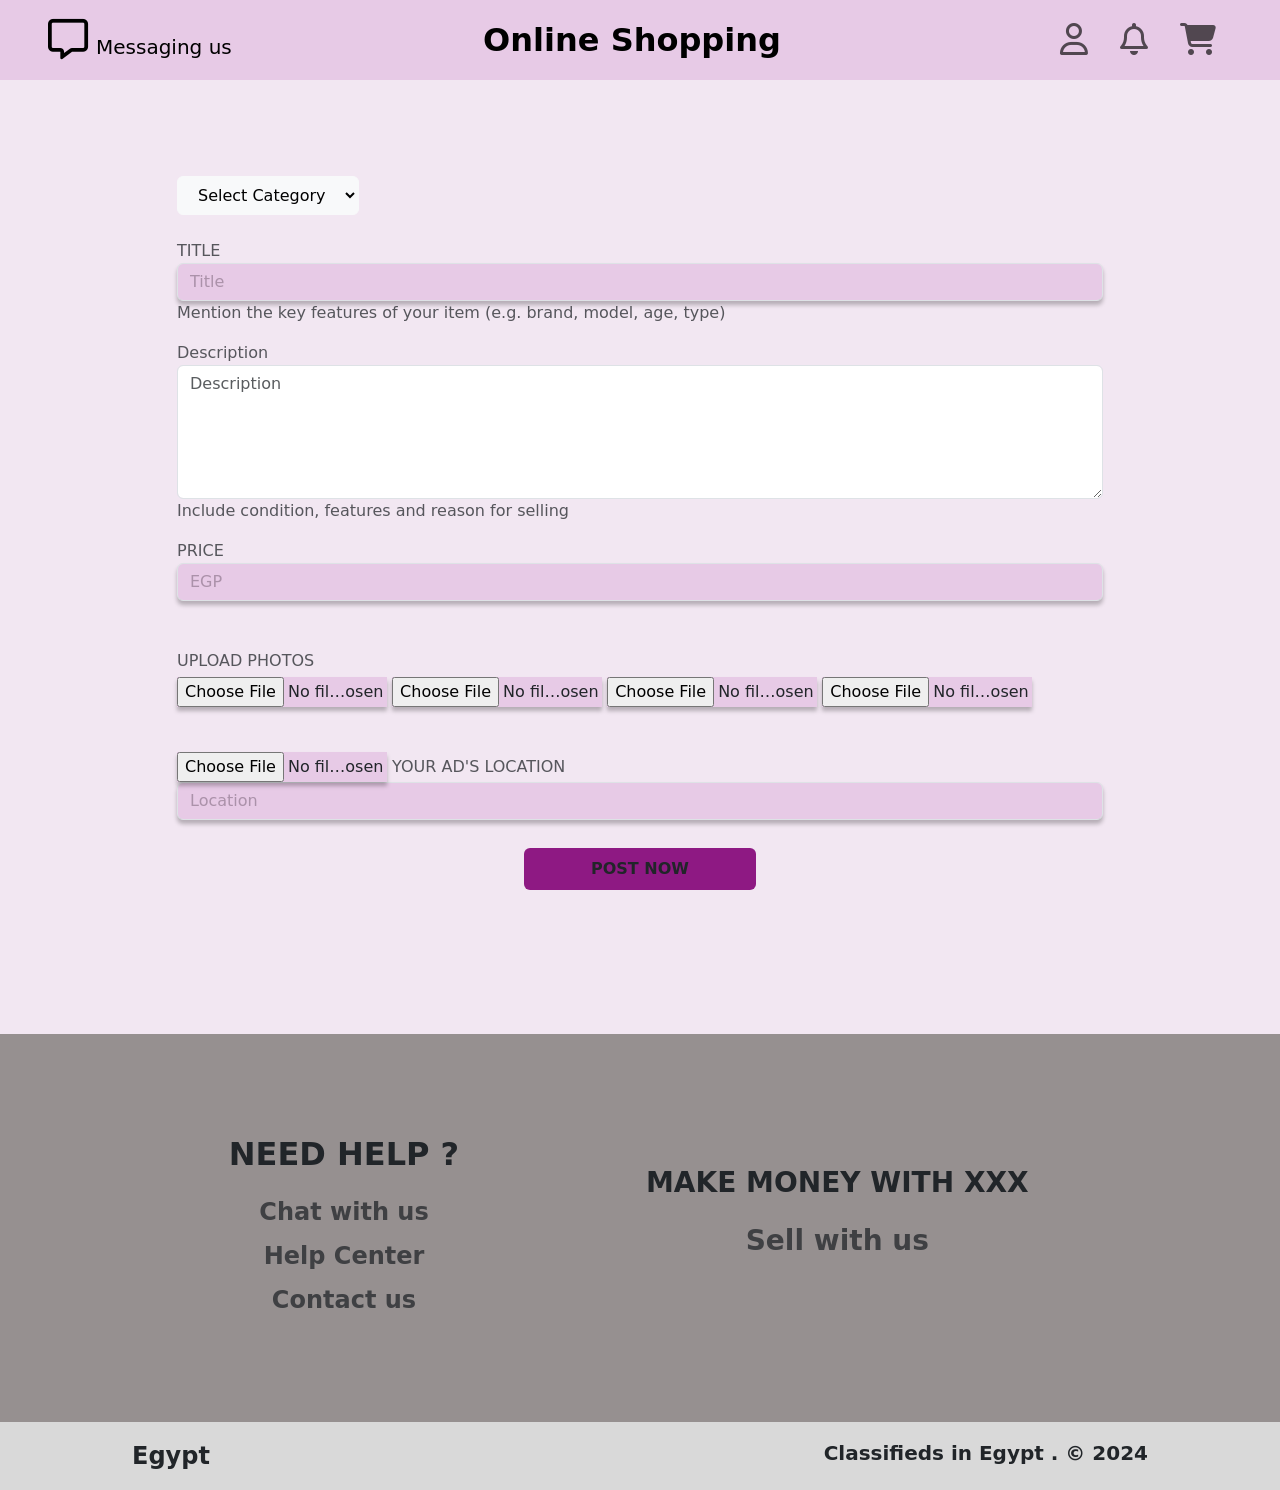
==== html/add_poduct.html @ a3dd2910 "third commit" ====
<!DOCTYPE html>
<html lang="en">
<head>
    <meta charset="UTF-8">
    <meta name="viewport" content="width=device-width, initial-scale=1.0">
    <title>Add Product</title>
    <link rel="stylesheet" href="../css/bootstrap.min.css">
    <link rel="stylesheet" href="../css/all.min.css">
    <link rel="stylesheet" href="../css/style.css">
</head>
<body>
    

    <nav class="container-fluid navbar navbar-expand-lg px-5">
        <button class="navbar-toggler" type="button" data-toggle="collapse" data-target="#navbarSupportedContent" aria-controls="navbarSupportedContent" aria-expanded="false" aria-label="Toggle navigation">
          <span class="navbar-toggler-icon"></span>
        </button>
                <div class="col-md-3">
                    <a class="navbar-brand fw-normal" href=""><i class="fa-regular fa-message fs-1 pe-2"></i>Messaging us</a>
                </div>
                <div class="col-md-6 text-center">
                    <a class="navbar-brand fs-2" href="">Online Shopping</a>
                </div>

                <div class="col-md-3 collapse navbar-collapse" id="navbarSupportedContent">
                    <ul class="navbar-nav ms-auto fs-2">
                      <li class="nav-item active">
                        <a class="nav-link mx-2" href=""><i class="fa-regular fa-user"></i></a>
                      </li>
                      <li class="nav-item">
                        <a class="nav-link mx-2" href=""><i class="fa-regular fa-bell"></i></a>
                      </li>
                      <li class="nav-item">
                        <a class="nav-link mx-2" href=""><i class="fa-solid fa-cart-shopping"></i></a>
                      </li>
                    </ul>  
                  </div>
    </nav>

    <section class="container py-5">
          
        <div class="row">

            <div class="col-md-10 offset-md-1">

                <form action="">
                    <select name="" id="" class="btn btn-light text-start px-3 py-2 d-block mt-5 mb-4">
                      <option value="" class="fw-bold bg-black">Select Category</option>
                      <option value="">Electronics</option>
                      <option value="">Clothes</option>
                      <option value="">Cars</option>
                      <option value="">Mobiles</option>
                    </select>
          
                    <label for="ad_title" class="text-muted">TITLE</label>
                    <input type="text" name="ad_title" id="ad_title" class="form-control" placeholder="Title" required>
                    <p class="text-muted">Mention the key features of your item (e.g. brand, model, age, type)</p>
        
                    <label for="ad_description" class="text-muted">Description</label>
                    <textarea name="ad_description" id="ad_description" class="form-control" cols="30" rows="5" placeholder="Description" required></textarea>
                    <p class="text-muted">Include condition, features and reason for selling</p>

                    <label for="ad_price" class="text-muted">PRICE</label>
                    <input type="number" name="ad_price" id="ad_price" class="form-control mb-5" placeholder="EGP" required>

                    <p class="mb-1 text-muted">UPLOAD PHOTOS</p>
                    <input type="file" name="file" accept="image/*" class="photos-upoaded">
                    <input type="file" name="file" accept="image/*" class="photos-upoaded">
                    <input type="file" name="file" accept="image/*" class="photos-upoaded">
                    <input type="file" name="file" accept="image/*" class="photos-upoaded">
                    <input type="file" name="file" accept="image/*" class="photos-upoaded">


                    <label for="ad_location" class="mt-5 text-muted">YOUR AD'S LOCATION</label>
                    <input type="text" name="ad_location" id="ad_location" class="form-control" placeholder="Location" required>


                    <div class="d-flex justify-content-center mt-4 mb-5 pb-5">
                      <button type="submit" class="btn mx-auto mt-1 py-2 w-25 fw-bold btn-post">POST NOW</button>
                    </div>
                    

                </form>
            </div>
        </div>
        

    </section>


    <section class="container-fluid pt-5" id="help">

      <div class="row bg-daner mt pb-5 px-5">

          <div class="col-md-4 offset-md-1 px-5 py-5 text-center">   
              <p class="fs-2 fw-semibold">NEED HELP ?</p>
              <a href="" class="d-block text-decoration-none my-2 fs-4 text-muted">Chat with us</a>
              <a href="" class="d-block text-decoration-none my-2 fs-4 text-muted">Help Center</a>
              <a href="" class="d-block text-decoration-none my-2 fs-4 text-muted">Contact us</a>   
          </div>
          <div class="col-md-6 offset-md- mt-4 pt-5 text-center">
              <p class="fs-3 fw-semibold pt-2">MAKE MONEY WITH XXX</p>
              <a href="" class="d-block text-decoration-none my-2 fs-3 text-muted">Sell with us</a>
          </div>

      </div>

    </section>


    <footer class="container-fluid px-5 py-3" >
      <div class="row">
          <div class="d-flex px-5 justify-content-between">
              <div class="d-flex ms-5 fs-4 fw-bold">
                  <p class="mb-0 me-5">Egypt</p>
              </div>
              <div class="me-5">
                  <p class="mb-0 fs-5 fw-bold">Classifieds in Egypt . © 2024</p>
              </div>
          </div>
      </div>

    </footer>

    <script src="../js/bootstrap.bundle.min.js"></script>
</body>
</html>
---- css/style.css ----
:root {
    --main-color: rgb(142, 25, 131);
    --second-color: rgb(231, 202, 230);
    --footer-color: rgb(221, 179, 217);
}

body {
    background-color: rgba(240, 227, 240,85%);
    /* background-color: white; */
}

.navbar {
    background-color: var(--second-color);
}
input {
    background-color: rgb(231, 202, 230) !important;
    /* border: 1px solid #000000 !important; */
    box-shadow: 0px 4px 4px rgba(0, 0, 0, 0.25);
}

input::placeholder {

    color: rgba(111, 89, 110, 50%) !important;

}

label {
    /* font-family: 'Inter';
    font-style: normal; */
    /* font-size: 20px; */
}

h2 {
    font-family: 'Roboto';
    font-size: 68px;
    /* font-weight: 500; */

}

.btn-style {
    background-color: var(--main-color);
    color: rgb(255, 255, 255);
}
.btn-style:hover {
    /* background-color: rgb(255, 255, 255); */
    background-color: rgb(82, 19, 75);
    color: rgb(255, 255, 255);
    /* color: var(--main-color); */
    /* border: ; */
}

.btn-google {
    background-color: rgb(232, 223, 223);
    color: var(--main-color);
}
.btn-google:hover{
    /* background-color: var(--main-color); */
    /* color: rgb(232, 223, 223); */
    background-color: rgb(206, 196, 196);
    color: var(--main-color);
}

header h2,
h5 {
    text-shadow: 0px 4px 4px rgba(0, 0, 0, 0.25);
    /* font-family: 'Inter';
    font-style: normal; */
}

header h5 {
    color: rgba(0, 0, 0, 42%);
    text-shadow: 0px 4px 4px rgba(0, 0, 0, 0.25);
}

a {
    color: var(--main-color);
    font-weight: 700;
}

a:hover {
    color: rgb(87, 20, 80);
}

.footer {
    background-color: var(--footer-color);
    font-family: 'Montserrat';

}

.foot {
    height: 1px;
}

.btn-search {
    top: 0;
    bottom: 0;
    right:  calc(50%);
    background-color: rgb(185, 176, 176);
    /* box-shadow: 0px 4px 4px rgba(0, 0, 0, 0.25); */
    border: var(--bs-border-width) solid black;
}
.search-bar {
    border: 1px solid black;
    background-color: rgb(232, 227, 227) !important;
}
.search-bar::placeholder {
    color: rgba(77, 77, 77, 79%) !important;
}
.nav-second {
    background-color: var(--main-color);
}
.btn-sell {
    padding:  35px 45px;
    background-color: rgba(217, 217, 217, 50%);
}
.btn-sell:hover {
   
    background-color: rgba(217, 217, 217, 90%);
}
.carousel img {

}
.btn-shop {
    top: 75%;
    left: 20%;
    color: white;
    background-color: rgb(161, 154, 154);
}
.btn-shop:hover {
    top: 75%;
    left: 20%;
    color: white;
    background-color: rgb(102, 97, 97);
}
.carousel-img {
    /* height: 450px; */
}

.icon {
    height: 80px;
    width: 80px;
    font-size: 35px;
    background-color: rgb(150, 144, 144);
}
#Recommended {
    background-color: white;
}
#about {
    background-color: rgb(217, 217, 217);
}
#help {
    background-color: rgb(150, 144, 144);
}

footer {
    background-color: rgb(217, 217, 217);
}

.photos-upoaded {
    width: 210px;
}

.btn-post {
    background-color: var(--main-color);
}
.btn-post:hover{
    background-color: rgb(82, 19, 75);

}
.product-img {
    cursor: pointer;
    width: 100px;
    height: 100px;
}
.checked {
    color: orange;
}

.btn-add, .btn-minus {
    cursor: pointer;
}
.heart {
    font-size: 25px;
    color: rgb(193, 189, 189);
    cursor: pointer;
}
  .heart-des {
    font-size: 25px;
    color: red;
    cursor: pointer;
}
.buy-btn {
    width: 360px;
}
.counter-plus-minus {
    width: 150px;
    margin-right: 10px;
}
.btn-addToCart {
    width: 150px;
    margin-right: 25px;
}
.fa-comments {
    font-size: 70px;
}
.products-carousel, .feedback, .products-btns{
    background-color: rgb(217, 217, 217);
}
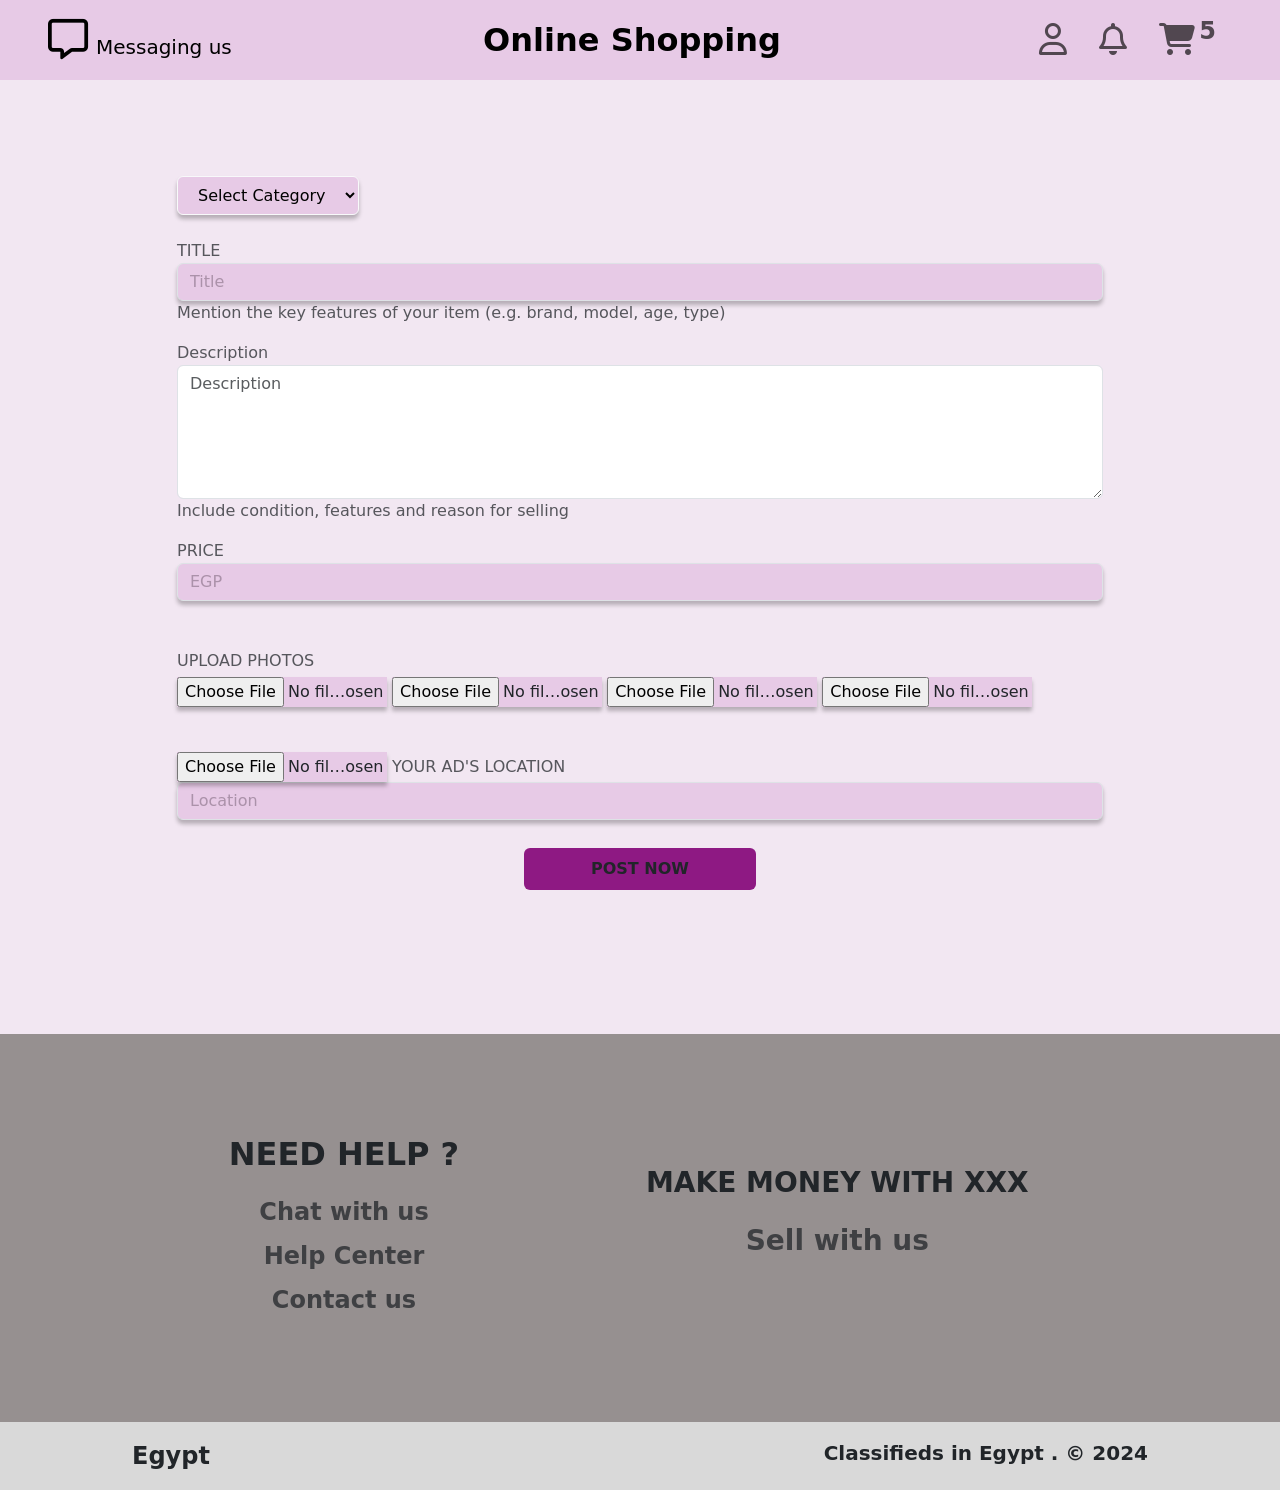
==== commit 3b412c51: "sixth commit" ====
--- a/html/add_poduct.html
+++ b/html/add_poduct.html
@@ -11,31 +11,34 @@
 <body>
     
 
-    <nav class="container-fluid navbar navbar-expand-lg px-5">
-        <button class="navbar-toggler" type="button" data-toggle="collapse" data-target="#navbarSupportedContent" aria-controls="navbarSupportedContent" aria-expanded="false" aria-label="Toggle navigation">
-          <span class="navbar-toggler-icon"></span>
-        </button>
-                <div class="col-md-3">
-                    <a class="navbar-brand fw-normal" href=""><i class="fa-regular fa-message fs-1 pe-2"></i>Messaging us</a>
-                </div>
-                <div class="col-md-6 text-center">
-                    <a class="navbar-brand fs-2" href="">Online Shopping</a>
-                </div>
+  <nav class="container-fluid navbar navbar-expand-lg px-5">
+    <button class="navbar-toggler" type="button" data-toggle="collapse" data-target="#navbarSupportedContent" aria-controls="navbarSupportedContent" aria-expanded="false" aria-label="Toggle navigation">
+      <span class="navbar-toggler-icon"></span>
+    </button>
+            <div class="col-md-3">
+                <a class="navbar-brand fw-normal" href="./message.html"><i class="fa-regular fa-message fs-1 pe-2"></i>Messaging us</a>
+            </div>
+            <div class="col-md-6 text-center">
+                <a class="navbar-brand fs-2" href="./home.html">Online Shopping</a>
+            </div>
 
-                <div class="col-md-3 collapse navbar-collapse" id="navbarSupportedContent">
-                    <ul class="navbar-nav ms-auto fs-2">
-                      <li class="nav-item active">
-                        <a class="nav-link mx-2" href=""><i class="fa-regular fa-user"></i></a>
-                      </li>
-                      <li class="nav-item">
-                        <a class="nav-link mx-2" href=""><i class="fa-regular fa-bell"></i></a>
-                      </li>
-                      <li class="nav-item">
-                        <a class="nav-link mx-2" href=""><i class="fa-solid fa-cart-shopping"></i></a>
-                      </li>
-                    </ul>  
-                  </div>
-    </nav>
+            <div class="col-md-3 collapse navbar-collapse" id="navbarSupportedContent">
+                <ul class="navbar-nav ms-auto fs-2">
+                  <li class="nav-item active">
+                    <a class="nav-link mx-2" href="./profile.html"><i class="fa-regular fa-user"></i></a>
+                  </li>
+                  <li class="nav-item">
+                    <a class="nav-link mx-2" href="./chat.html"><i class="fa-regular fa-bell"></i></a>
+                  </li>
+                  <li class="nav-item">
+                    <a class="nav-link mx-2" href="./cart.html"><i class="fa-solid fa-cart-shopping" ></i><sup class="ps-1 fw-semibold">5</sup></a>
+                  </li>
+                </ul>  
+              </div>
+
+    </div>
+    
+  </nav>
 
     <section class="container py-5">
           
--- a/css/style.css
+++ b/css/style.css
@@ -12,7 +12,7 @@
 .navbar {
     background-color: var(--second-color);
 }
-input {
+input, select{
     background-color: rgb(231, 202, 230) !important;
     /* border: 1px solid #000000 !important; */
     box-shadow: 0px 4px 4px rgba(0, 0, 0, 0.25);
@@ -23,7 +23,9 @@
     color: rgba(111, 89, 110, 50%) !important;
 
 }
-
+button:hover {
+    transform: scaleX(1.05);
+}
 label {
     /* font-family: 'Inter';
     font-style: normal; */
@@ -90,13 +92,18 @@
 .foot {
     height: 1px;
 }
-
 .btn-search {
     top: 0;
     bottom: 0;
     right:  calc(50%);
     background-color: rgb(185, 176, 176);
-    /* box-shadow: 0px 4px 4px rgba(0, 0, 0, 0.25); */
+    border: var(--bs-border-width) solid black;
+}
+.btn-search-chat {
+    top: 0;
+    bottom: 0;
+    right:  calc(1.2%);
+    background-color: rgb(185, 176, 176);
     border: var(--bs-border-width) solid black;
 }
 .search-bar {
@@ -109,10 +116,10 @@
 .nav-second {
     background-color: var(--main-color);
 }
-.btn-sell {
-    padding:  35px 45px;
+/* .btn-sell {
     background-color: rgba(217, 217, 217, 50%);
-}
+} */
+.btn-w
 .btn-sell:hover {
    
     background-color: rgba(217, 217, 217, 90%);
@@ -171,6 +178,13 @@
     cursor: pointer;
     width: 100px;
     height: 100px;
+    overflow: hidden;
+}
+.product-img img {
+    transition: transform 1s;
+}
+.product-img:hover img{
+    transform: scale(1.15);
 }
 .checked {
     color: orange;
@@ -205,4 +219,108 @@
 }
 .products-carousel, .feedback, .products-btns{
     background-color: rgb(217, 217, 217);
+}
+.btn-checkout {
+    width: 225px;
+}
+.sections {
+    background-color: var(--second-color);
+}
+.btn-wishlist {
+    width: 180px;
+}
+.product-main-img {
+    height: 550px;
+    overflow: hidden;
+}
+.product-main-img img {
+    transition: transform 1s;
+}
+.product-main-img:hover img{
+    transform: scale(1.15);
+}
+.category-product
+{
+    height: 300px;
+    position: relative;
+    overflow: hidden;
+    cursor: pointer;
+}
+.categories {
+    height: 230px;
+    position: relative;
+    overflow: hidden;
+    cursor: pointer;
+}
+.products-mayknow {
+    height: 150px;
+    position: relative;
+    overflow: hidden;
+    cursor: pointer;
+}
+.layer
+{
+    background-color: rgba(255,255,255,.7);
+    color: #000;
+    font-weight: 800;
+    position: absolute;
+    top: 100%;
+    left: 0%;
+    transition: top 1s;
+    cursor: pointer;
+
+}
+.category-product:hover .layer
+{
+    top: 0%;
+}   
+.categories:hover .layer
+{
+    top: 0%;
+} 
+.products-mayknow:hover .layer
+{
+    top: 0%;
+} 
+.category-product img {
+    transition: transform 1s;
+}
+.categories img {
+    transition: transform 1s;
+}
+.products-mayknow img {
+    transition: transform 1s;
+}
+.category-product:hover  img {
+    transform: scale(1.25);
+}
+.categories:hover  img {
+    transform: scale(1.25);
+}
+.products-mayknow:hover  img {
+    transform: scale(1.25);
+}
+.profile-img {
+    width: 200px;
+    height: 200px;
+}
+.user-info h3{
+    color: var(--main-color);
+}
+.user-info input{
+    color: rgb(65, 63, 63);
+}
+.statistics{
+    height: 500px;
+    background-color: rgb(161, 154, 154);
+}
+.section-msg {
+    background-color: rgb(217, 217, 217);
+}
+#checkout sup {
+    color: red;
+}
+.chat-img {
+    width: 100px;
+    height: 100px;
 }
